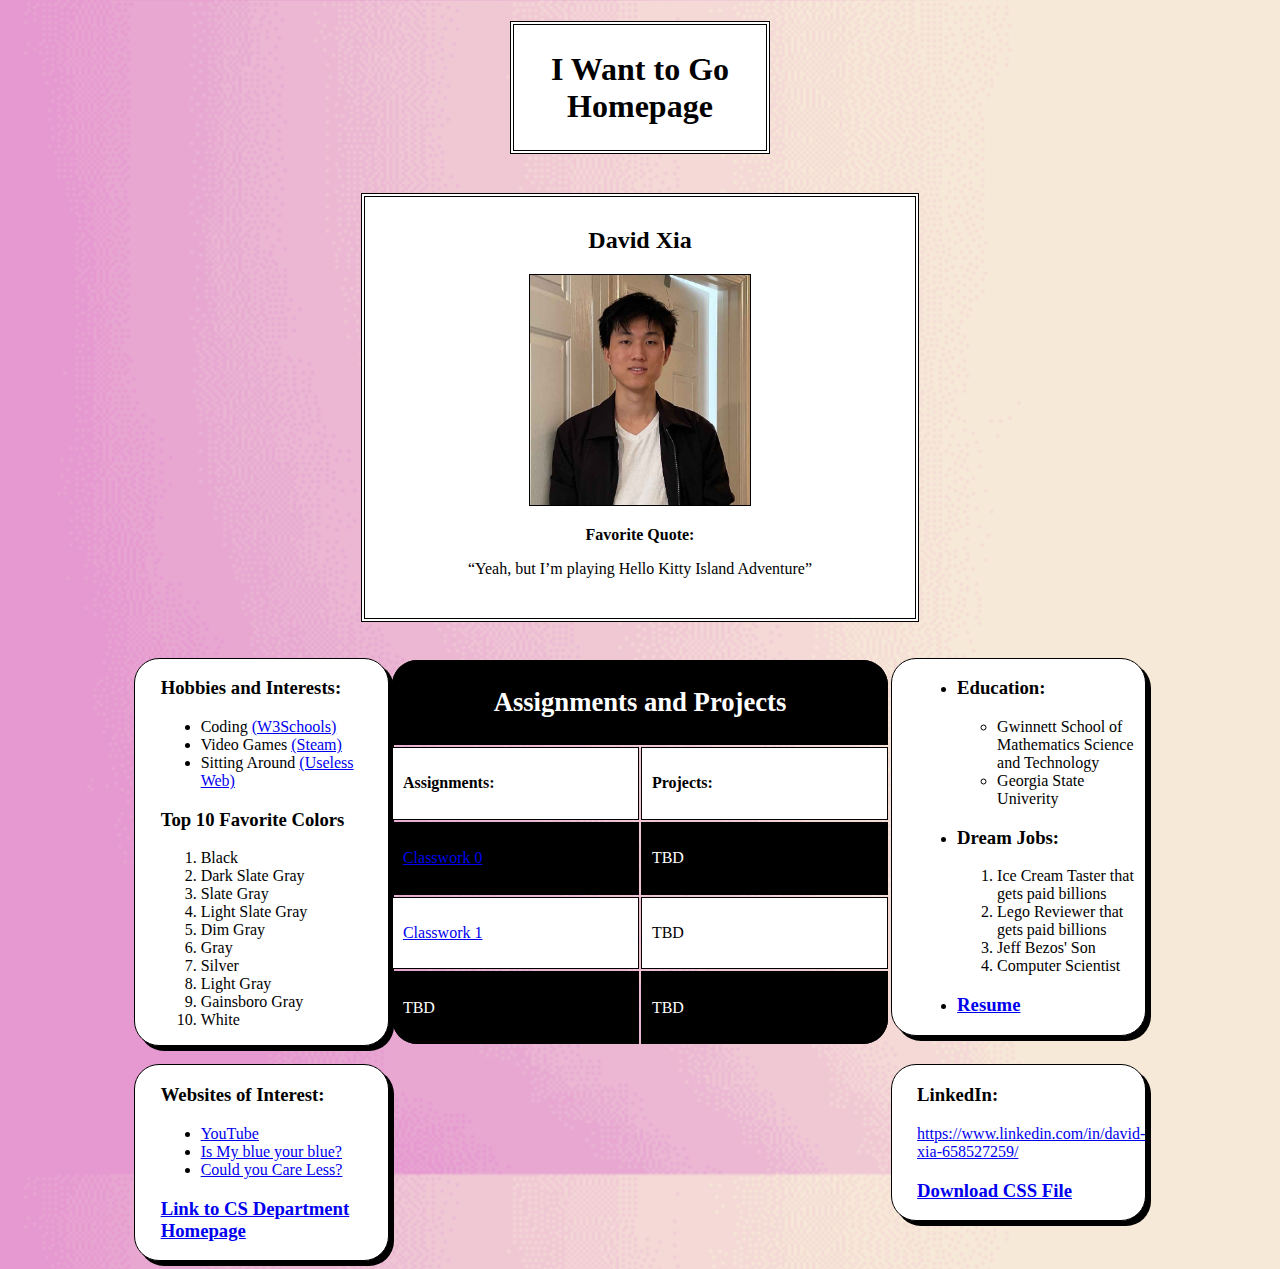
==== index.html @ 77869bc0 "Add files via upload" ====
<!DOCTYPE html>
<html>
    <head>
        <title>I Want to Go Homepage</title>
        <link rel="stylesheet" href="style.css">
    </head>
    <body>
        <h1 class="title">I Want to Go Homepage</h1>

        <br>

        <div class="me">
            <h2>David Xia</h2>
            <img class="picture" src="picture.jpg">
            <p class="bold">Favorite Quote:</p>
            <div><q>Yeah, but I’m playing Hello Kitty Island Adventure</q></div>
        </div>

        <br>
        <br>
        <div class="main-content">
            <div class="left">
                <h3>Hobbies and Interests: </h3>
                <ul>
                    <li>Coding <a href="https://www.w3schools.com/">(W3Schools)</a></li>
                    <li>Video Games <a href="https://store.steampowered.com/">(Steam)</a></li>
                    <li>Sitting Around <a href="https://theuselessweb.com/">(Useless Web)</a></li>
                </ul>

                <h3>Top 10 Favorite Colors</h3>
                <ol>
                    <li>Black</li>
                    <li>Dark Slate Gray</li>
                    <li>Slate Gray</li>
                    <li>Light Slate Gray</li>
                    <li>Dim Gray</li>
                    <li>Gray</li>
                    <li>Silver</li>
                    <li>Light Gray</li>
                    <li>Gainsboro Gray</li>
                    <li>White</li>
                </ol>
            </div>

            <table>
                <tr class="black">
                    <th class="table_top" colspan="2">Assignments and Projects</th>
                </tr>
                <tr class="white">
                    <td class="bold">Assignments: </td>
                    <td class="bold">Projects: </td>
                </tr>
                <tr class="black">
                    <td><a href="https://codd.cs.gsu.edu/~dxia2/WP/CW/0/index.html">Classwork 0</a></td>
                    <td>TBD</td>
                </tr>
                <tr class="white">
                    <td><a href="https://codd.cs.gsu.edu/~dxia2/WP/CW/1/index.html">Classwork 1</a></td>
                    <td>TBD</td>
                </tr>
                <tr class="black">
                    <td class="table_bot1">TBD</td>
                    <td class="table_bot2">TBD</td>
                </tr>
            </table>

            <div class="right">
            <ul>
                <li><h3>Education:</h3></li>
                <ul>
                    <li>Gwinnett School of Mathematics Science and Technology</li>
                    <li>Georgia State Univerity</li>
                </ul>
                <li><h3>Dream Jobs:</h3></li>
                <ol>
                    <li>Ice Cream Taster that gets paid billions</li>
                    <li>Lego Reviewer that gets paid billions</li>
                    <li>Jeff Bezos' Son</li>
                    <li>Computer Scientist</li>
                </ol>
                <li><a href="resume.pdf"><h3>Resume</h3></a></li>
            </ul>
            </div>
        </div>

        <br>

        <div class="external">
            <div class="left">
                <h3>Websites of Interest:</h3>
                <ul>
                    <li><a href="https://www.youtube.com/watch?v=dQw4w9WgXcQ">YouTube</a></li>
                    <li><a href="https://ismy.blue/">Is My blue your blue?</a></li>
                    <li><a href="https://could.care/">Could you Care Less?</a></li>
                </ul>
                <h3><a href="http://www.cs.gsu.edu/">Link to CS Department Homepage</a></h3>
            </div>

            <div class="right">
                <h3>LinkedIn:</h3>
                <a href="https://www.linkedin.com/in/david-xia-658527259/">https://www.linkedin.com/in/david-xia-658527259/</a>
                <h3><a href="style.css" download>Download CSS File</a></h3>
            </div>
        </div>
    </body>
</html>
---- style.css ----
body {
    background-image: url("background.png");
    background-size: 100%;
    font-family: "sans-serif";
}

table {
    table-layout: fixed;
    width: 500px;
}

th, td {
    width: 250px;
    border: 1px solid black;
}

td {
    padding-left: 2%;
}

tr {
    height: 30px;
}

.title {
    text-align: center;
    height: 40%;
    width: 20%;
    border: 4px double black;
    display: block;
    margin-left: auto;
    margin-right: auto;
    padding-top: 2%;
    padding-bottom: 2%;
    background-color: white;
}

.bold {
    font-weight: bold;
}

.me {
    background-color: white;
    text-align: center;
    border: 4px double black;
    padding-top: 10px;
    padding-bottom: 40px;
    max-width: 550px;
    display: block;
    margin-left: auto;
    margin-right: auto;
}

.picture {
    height: 40%;
    width: 40%;
    border: 1px solid black;
}

.black {
    background-color: black;
    color: white;
}

.white {
    background-color: white;
}

.table_top {
    font-size: 20pt;
    border-radius: 25px 25px 0 0;
}

.table_bot1 {
    border-radius: 0 0 0 25px;
}

.table_bot2 {
    border-radius: 0 0 25px 0;
}

.main-content {
    display: flex;
    justify-content: space-between;
    flex-grow: 1;
    flex-basis: 45%;
}

.left {
    background-color: white;
    margin-left: 10%;
    border: 1px solid black;
    height: 18%;
    width: 18%;
    padding-left: 2%;
    box-shadow: 5px 5px black;
    border-radius: 25px;
}

.right {
    background-color: white;
    margin-right: 10%;
    border: 1px solid black;
    height: 18%;
    width: 18%;
    padding-left: 2%;
    box-shadow: 5px 5px black;
    border-radius: 25px;
}

.external {
    display: flex;
    justify-content: space-between;
    flex-grow: 1;
    flex-basis: 45%;
}
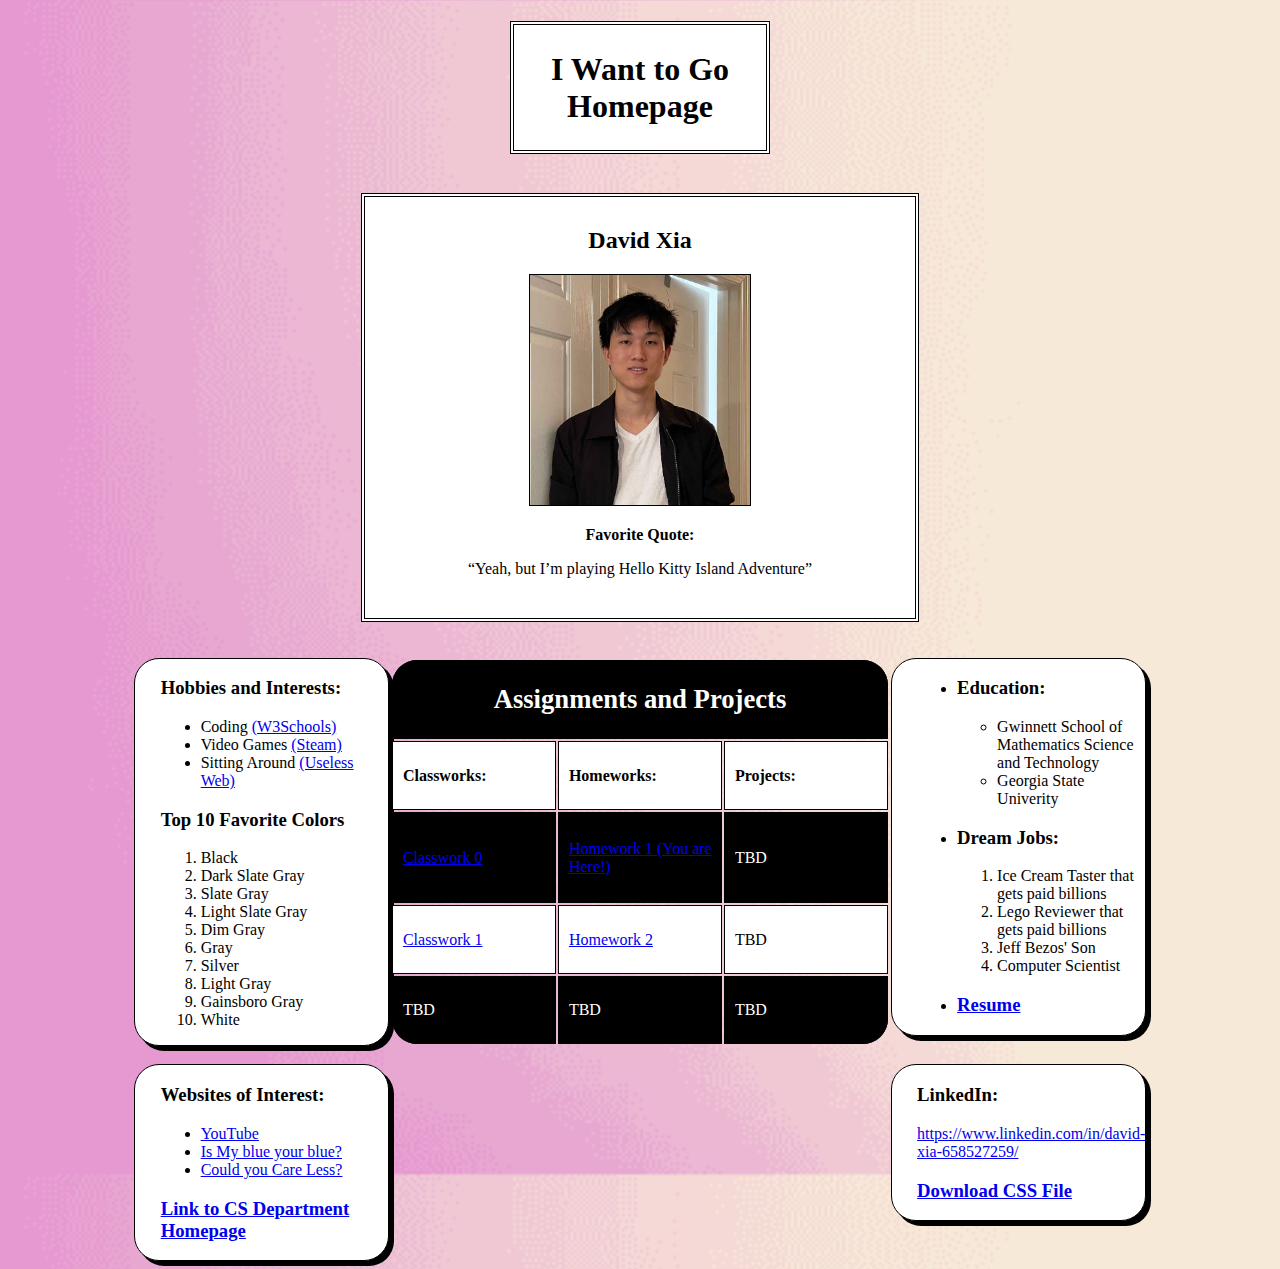
==== commit 63174199: "index.html" ====
--- a/index.html
+++ b/index.html
@@ -44,22 +44,26 @@
 
             <table>
                 <tr class="black">
-                    <th class="table_top" colspan="2">Assignments and Projects</th>
+                    <th class="table_top" colspan="3">Assignments and Projects</th>
                 </tr>
                 <tr class="white">
-                    <td class="bold">Assignments: </td>
+                    <td class="bold">Classworks: </td>
+                    <td class="bold">Homeworks: </td>
                     <td class="bold">Projects: </td>
                 </tr>
                 <tr class="black">
                     <td><a href="https://codd.cs.gsu.edu/~dxia2/WP/CW/0/index.html">Classwork 0</a></td>
+                    <td><a href="https://codd.cs.gsu.edu/~dxia2/WP/HW/1/index.html">Homework 1 (You are Here!)</a></td>
                     <td>TBD</td>
                 </tr>
                 <tr class="white">
                     <td><a href="https://codd.cs.gsu.edu/~dxia2/WP/CW/1/index.html">Classwork 1</a></td>
+                    <td><a href="https://codd.cs.gsu.edu/~dxia2/WP/HW/2/tmnt.html">Homework 2</a></td>
                     <td>TBD</td>
                 </tr>
                 <tr class="black">
                     <td class="table_bot1">TBD</td>
+                    <td>TBD</td>
                     <td class="table_bot2">TBD</td>
                 </tr>
             </table>
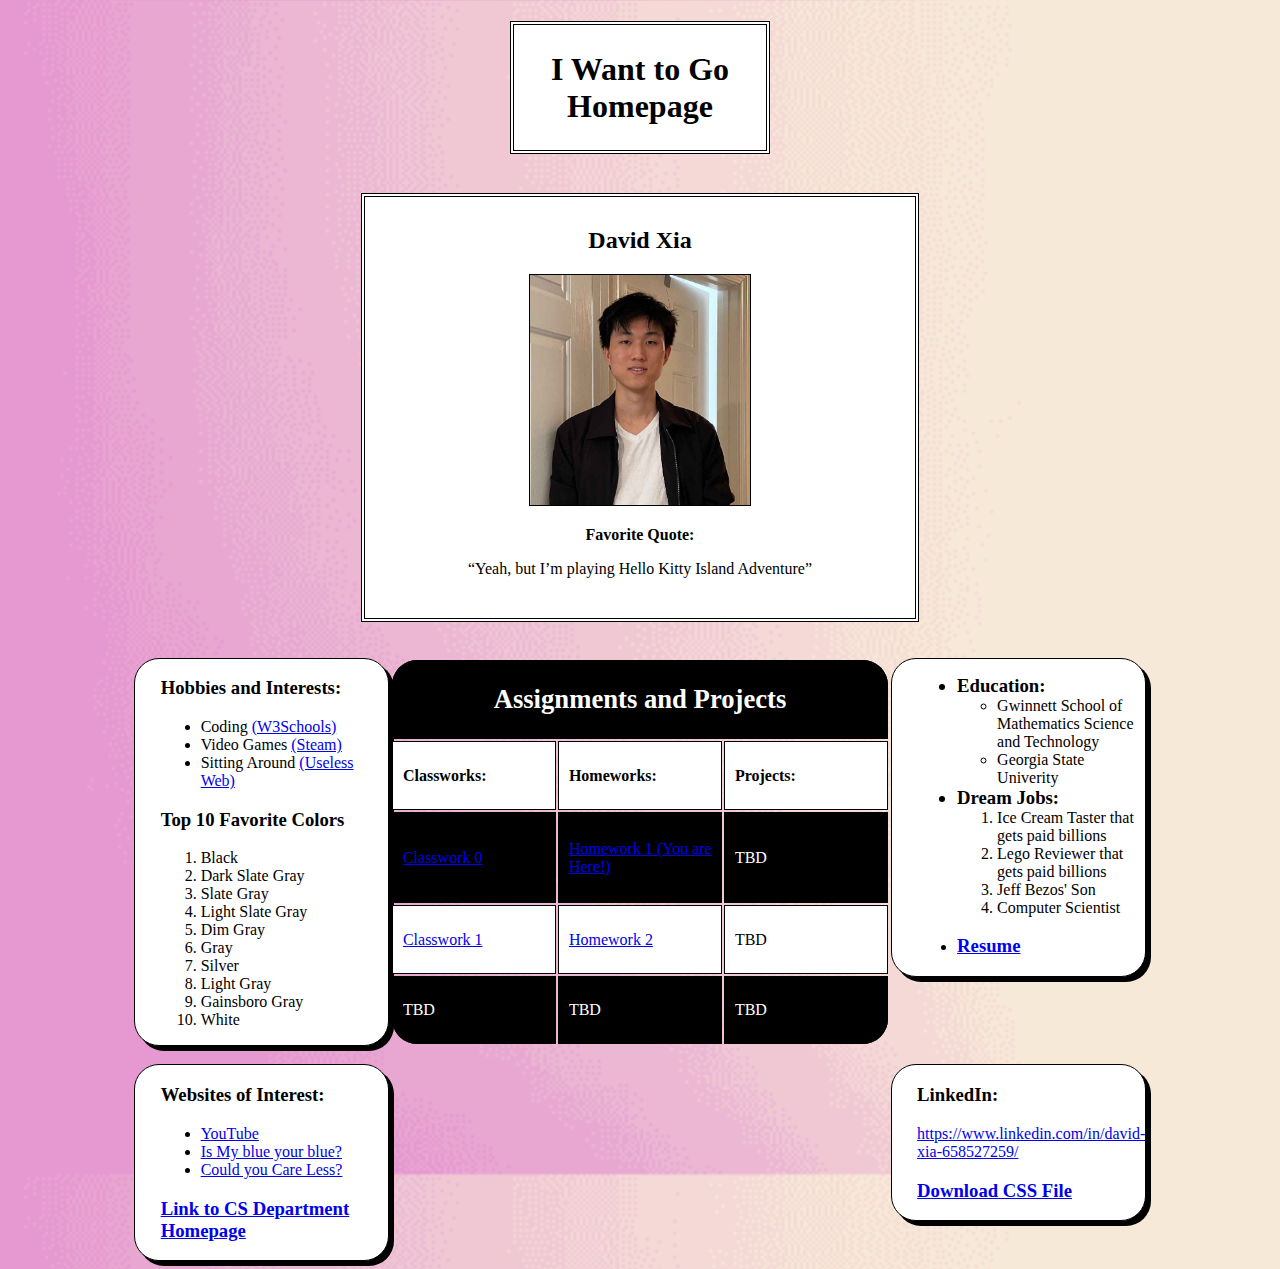
==== commit c108486e: "index.html style.css" ====
--- a/index.html
+++ b/index.html
@@ -1,5 +1,5 @@
 <!DOCTYPE html>
-<html>
+<html lang="en">
     <head>
         <title>I Want to Go Homepage</title>
         <link rel="stylesheet" href="style.css">
@@ -11,7 +11,7 @@
 
         <div class="me">
             <h2>David Xia</h2>
-            <img class="picture" src="picture.jpg">
+            <img class="picture" src="picture.jpg" alt="me">
             <p class="bold">Favorite Quote:</p>
             <div><q>Yeah, but I’m playing Hello Kitty Island Adventure</q></div>
         </div>
@@ -70,12 +70,12 @@
 
             <div class="right">
             <ul>
-                <li><h3>Education:</h3></li>
+                <li class="header3">Education:</li>
                 <ul>
                     <li>Gwinnett School of Mathematics Science and Technology</li>
                     <li>Georgia State Univerity</li>
                 </ul>
-                <li><h3>Dream Jobs:</h3></li>
+                <li class="header3">Dream Jobs:</li>
                 <ol>
                     <li>Ice Cream Taster that gets paid billions</li>
                     <li>Lego Reviewer that gets paid billions</li>
--- a/style.css
+++ b/style.css
@@ -113,4 +113,9 @@
     justify-content: space-between;
     flex-grow: 1;
     flex-basis: 45%;
+}
+
+li.header3 {
+    font-weight: bold;
+    font-size: 1.17em;
 }